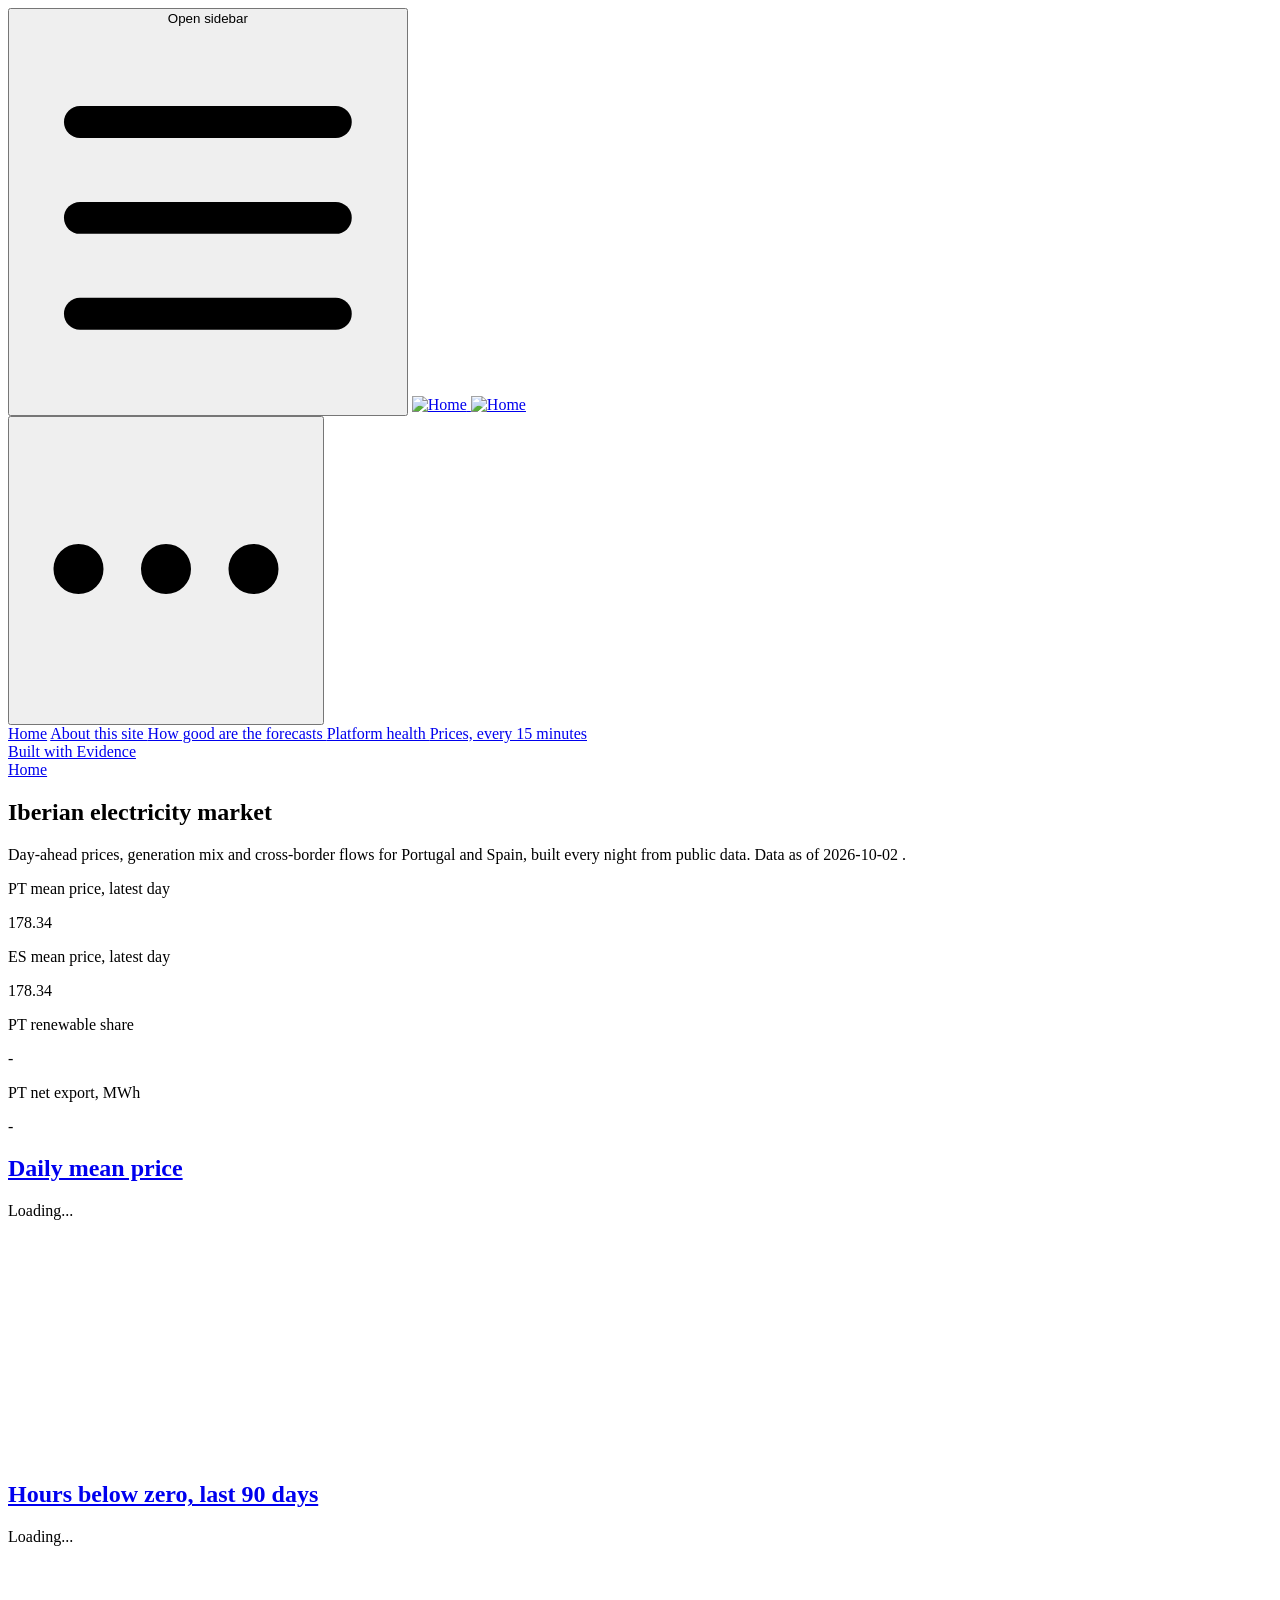
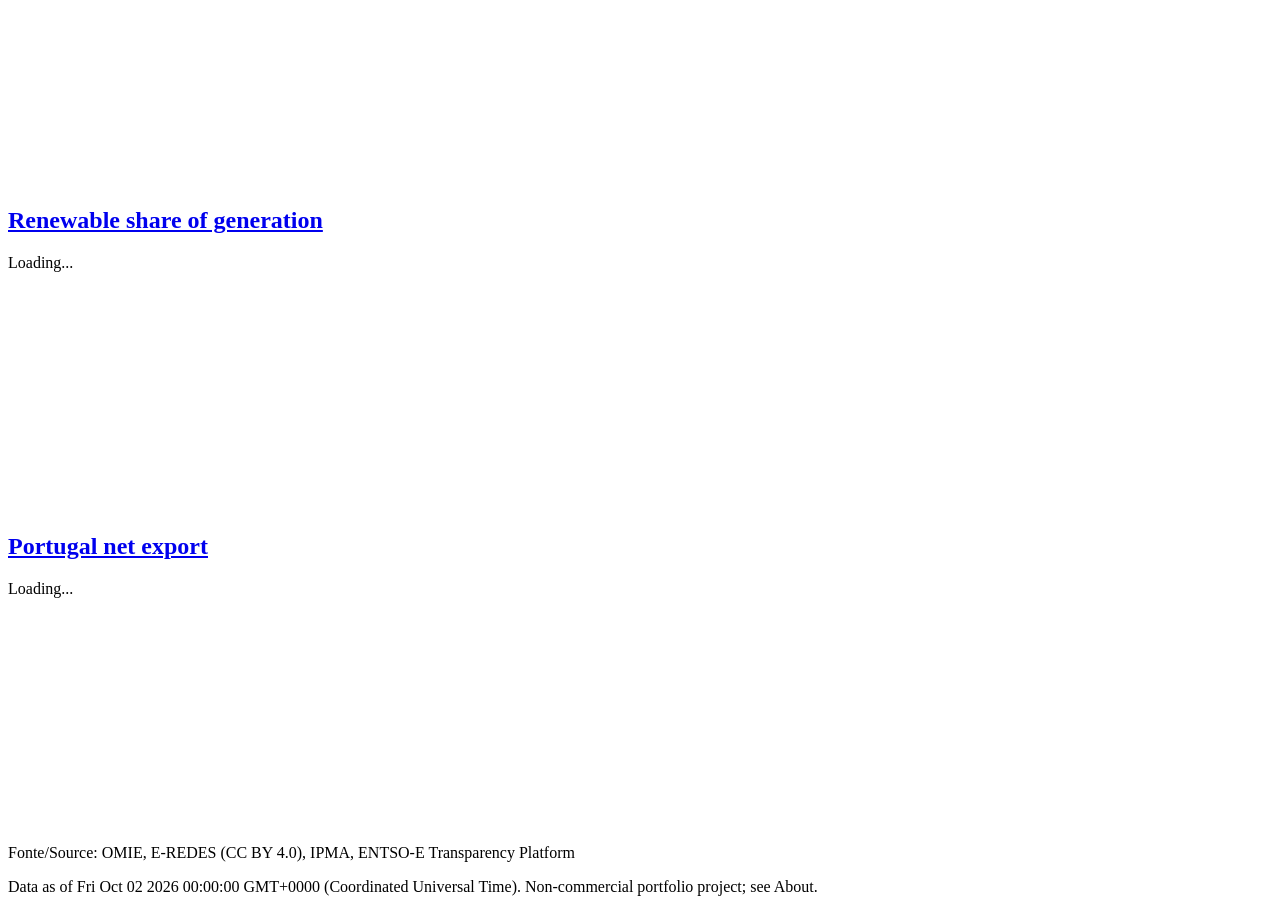
==== index.html @ 21b66684 "site: c0ba5feb40c388d8761ffc9e1e6ce7c42c8275e0 kml0001gh/data_engineer@c0ba5feb40c388d8761ffc9e1e6ce" ====
<!doctype html>
<html lang="en">
	<head>
		<meta charset="utf-8" />
		<link rel="icon" href="/iberian-energy-dashboard/favicon.ico" sizes="32x32" />
		<link rel="icon" href="/iberian-energy-dashboard/icon.svg" type="image/svg+xml" />
		<link rel="apple-touch-icon" href="/iberian-energy-dashboard/apple-touch-icon.png" />
		<link rel="manifest" href="/iberian-energy-dashboard/manifest.webmanifest" />
		<meta name="viewport" content="width=device-width, initial-scale=1" />
		<script>
			try {
				/** @type {'light' | 'dark' | 'system'} */
				const savedTheme = localStorage.getItem('evidence-theme') ?? 'system';
				const prefersDark = window.matchMedia('(prefers-color-scheme: dark)').matches;
				const theme = savedTheme === 'system' ? (prefersDark ? 'dark' : 'light') : savedTheme;
				document.documentElement.setAttribute('data-theme', theme);
			} catch (e) {}
		</script>
		
		<link href="/iberian-energy-dashboard/_app/immutable/assets/0.DOsGdEhh.css" rel="stylesheet">
		<link href="/iberian-energy-dashboard/_app/immutable/assets/VennDiagram.BCpuTJYF.css" rel="stylesheet">
		<link rel="modulepreload" href="/iberian-energy-dashboard/_app/immutable/entry/start.C39QBbhD.js">
		<link rel="modulepreload" href="/iberian-energy-dashboard/_app/immutable/chunks/entry.qdIbgyZO.js">
		<link rel="modulepreload" href="/iberian-energy-dashboard/_app/immutable/chunks/scheduler.Bw-i8Ko9.js">
		<link rel="modulepreload" href="/iberian-energy-dashboard/_app/immutable/entry/app.jy9KOVon.js">
		<link rel="modulepreload" href="/iberian-energy-dashboard/_app/immutable/chunks/preload-helper.DpnTNRAg.js">
		<link rel="modulepreload" href="/iberian-energy-dashboard/_app/immutable/chunks/index.CQHb87tp.js">
		<link rel="modulepreload" href="/iberian-energy-dashboard/_app/immutable/nodes/0.Cdbvv35p.js">
		<link rel="modulepreload" href="/iberian-energy-dashboard/_app/immutable/chunks/index.rV6zwFgL.js">
		<link rel="modulepreload" href="/iberian-energy-dashboard/_app/immutable/chunks/VennDiagram.svelte_svelte_type_style_lang.lb5HnPD2.js">
		<link rel="modulepreload" href="/iberian-energy-dashboard/_app/immutable/chunks/setTrackProxy.DjIbdjlZ.js">
		<link rel="modulepreload" href="/iberian-energy-dashboard/_app/immutable/chunks/stores.CwTaohn6.js">
		<link rel="modulepreload" href="/iberian-energy-dashboard/_app/immutable/chunks/index.DlRCS_tJ.js">
		<link rel="modulepreload" href="/iberian-energy-dashboard/_app/immutable/chunks/AccordionItem.BeXF-Q2m.js">
		<link rel="modulepreload" href="/iberian-energy-dashboard/_app/immutable/nodes/4.CvMhU8AM.js">
		<link rel="modulepreload" href="/iberian-energy-dashboard/_app/immutable/chunks/Attribution.CR17w3EA.js">
		<link rel="modulepreload" href="/iberian-energy-dashboard/_app/immutable/chunks/BarChart.BtTtzyxv.js">
		<link rel="modulepreload" href="/iberian-energy-dashboard/_app/immutable/chunks/getCompletedData.CrZzVxbl.js">
		<link rel="modulepreload" href="/iberian-energy-dashboard/_app/immutable/chunks/LineChart.BxQxO-Ce.js"><title>Iberian electricity market</title><!-- HEAD_svelte-2igo1p_START --> <meta property="og:title" content="Iberian electricity market"> <meta name="twitter:title" content="Iberian electricity market"><meta name="twitter:card" content="summary_large_image"><meta name="twitter:site" content="@evidence_dev"> <!-- HEAD_svelte-2igo1p_END -->
	</head>
	<body>
		<script>
			
		</script>
		<div>
			<!-- SvelteKit Hydrated Content -->
			   <div class="z-[1] fixed right-0 bottom-0 mx-10 my-6 w-80"></div> <div data-sveltekit-preload-data="hover" class="antialiased"> <header class="fixed w-full top-0 z-40 flex h-12 shrink-0 justify-start items-center gap-x-4 border-b border-base-300/50 bg-base-100/90 backdrop-blur print:hidden"><div class=" max-w-7xl mx-auto px-5 sm:px-6 md:px-12 flex flex-1 items-center justify-between" style="max-width:undefinedpx;"><div class="flex gap-x-4 items-center"><button type="button" class="text-base-content hover:bg-base-200 rounded-lg p-1 -ml-1 transition-all duration-500 md:hidden"><span class="sr-only" data-svelte-h="svelte-73kebv">Open sidebar</span> <svg class="w-5 h-5" width="100%" height="100%" viewBox="0 0 24 24" stroke-width="2" stroke="currentColor" fill="none" stroke-linecap="round" stroke-linejoin="round" xmlns="http://www.w3.org/2000/svg"><path stroke="none" d="M0 0h24v24H0z" fill="none"></path><path d="M4 6l16 0"></path><path d="M4 12l16 0"></path><path d="M4 18l16 0"></path></svg></button> <a href="/iberian-energy-dashboard/" class="text-sm font-bold text-base-content hidden md:block"><img src="/iberian-energy-dashboard/_app/immutable/assets/wordmark-black.rfl-FBgf.png" alt="Home" class="h-5 aspect-auto block dark:hidden" href="/iberian-energy-dashboard/"> <img src="/iberian-energy-dashboard/_app/immutable/assets/wordmark-white.C8ZS96Ri.png" alt="Home" class="h-5 aspect-auto hidden dark:block" href="/iberian-energy-dashboard/"></a></div> <div class="flex gap-2 text-sm items-center"> <div class="flex gap-2 items-center">   </div> <div class="relative"> <button type="button" tabindex="0" aria-controls="pfBzAYNO1N" aria-expanded="false" data-state="closed" id="eRHWFh-q4X" data-melt-dropdown-menu-trigger="" data-menu-trigger="" class="inline-flex items-center justify-center font-medium whitespace-nowrap transition-colors focus-visible:outline-none focus-visible:ring-1 focus-visible:ring-base-content-muted disabled:pointer-events-none disabled:opacity-50 hover:text-base-content h-8 rounded-md text-xs px-1 hover:bg-base-200 shadow-base-200" aria-label="Menu" data-button-root=""><svg class="h-6 w-6" width="100%" height="100%" viewBox="0 0 24 24" stroke-width="2" stroke="currentColor" fill="none" stroke-linecap="round" stroke-linejoin="round" xmlns="http://www.w3.org/2000/svg"><path stroke="none" d="M0 0h24v24H0z" fill="none"></path><path d="M5 12m-1 0a1 1 0 1 0 2 0a1 1 0 1 0 -2 0"></path><path d="M12 12m-1 0a1 1 0 1 0 2 0a1 1 0 1 0 -2 0"></path><path d="M19 12m-1 0a1 1 0 1 0 2 0a1 1 0 1 0 -2 0"></path></svg></button> </div></div></div></header> <div class=" max-w-7xl print:w-[650px] print:md:w-[841px] mx-auto print:md:px-0 print:px-0 px-6 sm:px-8 md:px-12 flex justify-start" style="max-width:undefinedpx;"><div class="print:hidden">  <aside class="w-48 flex-none hidden md:flex"><div class="hidden: md:block fixed w-48 top-20 bottom-8 overflow-y-auto flex-1 text-sm pretty-scrollbar"><div class="flex flex-col pb-6"><a class="sticky top-0 bg-base-100 shadow shadow-base-100 font-semibold pb-1 mb-1 group inline-block capitalize hover:underline text-base-heading" href="/iberian-energy-dashboard/">Home</a>  <a class="group inline-block py-1 capitalize transition-all duration-100 text-base-content-muted hover:text-base-content" href="/iberian-energy-dashboard/about">About this site  </a> <a class="group inline-block py-1 capitalize transition-all duration-100 text-base-content-muted hover:text-base-content" href="/iberian-energy-dashboard/forecasts">How good are the forecasts  </a> <a class="group inline-block py-1 capitalize transition-all duration-100 text-base-content-muted hover:text-base-content" href="/iberian-energy-dashboard/platform-health">Platform health  </a> <a class="group inline-block py-1 capitalize transition-all duration-100 text-base-content-muted hover:text-base-content" href="/iberian-energy-dashboard/prices">Prices, every 15 minutes  </a></div> </div> <div class="fixed bottom-0 text-xs py-2" data-svelte-h="svelte-fworv4"><a href="https://www.evidence.dev" class="bg-gradient-to-r inline-block antialiased font-medium">Built with Evidence</a></div></aside></div> <main class="md:pl-8 md:pr-8  mt-16 sm:mt-20 flex-grow overflow-x-hidden print:px-0 print:mt-8"><div class="print:hidden"><div class="flex items-start mt-0 whitespace-nowrap overflow-auto"><div class="inline-flex items-center text-sm capitalize gap-1 text-base-content-muted mb-2 sm:mb-4"><a href="/iberian-energy-dashboard/" class="hover:underline">Home </a></div></div></div> <article id="evidence-main-article" class="select-text markdown pb-10">  <h1 class="title">Iberian electricity market</h1>    <div class="over-container svelte-1p12lev"> </div> <div class="over-container svelte-1p12lev"> </div> <div class="over-container svelte-1p12lev"> </div> <div class="over-container svelte-1p12lev"> </div> <div class="over-container svelte-1p12lev"> </div> <div class="over-container svelte-1p12lev"> </div> <p class="markdown">Day-ahead prices, generation mix and cross-border flows for Portugal and Spain, built every
night from public data. Data as of  <span style="color: ">2026-10-02 </span>.</p>     <div class="inline-block font-sans pt-2 pb-3 pl-0 mr-3 items-center align-top" style="
        min-width: 18%;
        max-width: none;
		"><p class="text-sm align-top leading-none">PT mean price, latest day </p> <div class="relative text-xl font-medium mt-1.5">   <span style="color: ">178.34 </span> </div> </div>     <div class="inline-block font-sans pt-2 pb-3 pl-0 mr-3 items-center align-top" style="
        min-width: 18%;
        max-width: none;
		"><p class="text-sm align-top leading-none">ES mean price, latest day </p> <div class="relative text-xl font-medium mt-1.5">   <span style="color: ">178.34 </span> </div> </div>     <div class="inline-block font-sans pt-2 pb-3 pl-0 mr-3 items-center align-top" style="
        min-width: 18%;
        max-width: none;
		"><p class="text-sm align-top leading-none">PT renewable share </p> <div class="relative text-xl font-medium mt-1.5">   <span style="color: ">- </span> </div> </div>     <div class="inline-block font-sans pt-2 pb-3 pl-0 mr-3 items-center align-top" style="
        min-width: 18%;
        max-width: none;
		"><p class="text-sm align-top leading-none">PT net export, MWh </p> <div class="relative text-xl font-medium mt-1.5">   <span style="color: ">- </span> </div> </div> <h2 class="markdown" id="daily-mean-price" data-svelte-h="svelte-4os8wd"><a href="#daily-mean-price">Daily mean price</a></h2>     <div role="none" class="chart-container mt-2 mb-3 svelte-19r8f8"><div role="status" class="animate-pulse"><span class="sr-only" data-svelte-h="svelte-1wtojot">Loading...</span> <div class="bg-base-100 rounded-md max-w-[100%]" style="height:215px; margin-top: 15px; margin-bottom: 31px;"></div></div>  <div class="chart-footer svelte-19r8f8"> </div> </div>  <h2 class="markdown" id="hours-below-zero-last-90-days" data-svelte-h="svelte-1f1963i"><a href="#hours-below-zero-last-90-days">Hours below zero, last 90 days</a></h2>     <div role="none" class="chart-container mt-2 mb-3 svelte-19r8f8"><div role="status" class="animate-pulse"><span class="sr-only" data-svelte-h="svelte-1wtojot">Loading...</span> <div class="bg-base-100 rounded-md max-w-[100%]" style="height:215px; margin-top: 15px; margin-bottom: 31px;"></div></div>  <div class="chart-footer svelte-19r8f8"> </div> </div>  <h2 class="markdown" id="renewable-share-of-generation" data-svelte-h="svelte-bgiymv"><a href="#renewable-share-of-generation">Renewable share of generation</a></h2>     <div role="none" class="chart-container mt-2 mb-3 svelte-19r8f8"><div role="status" class="animate-pulse"><span class="sr-only" data-svelte-h="svelte-1wtojot">Loading...</span> <div class="bg-base-100 rounded-md max-w-[100%]" style="height:215px; margin-top: 15px; margin-bottom: 31px;"></div></div>  <div class="chart-footer svelte-19r8f8"> </div> </div>  <h2 class="markdown" id="portugal-net-export" data-svelte-h="svelte-stpcn"><a href="#portugal-net-export">Portugal net export</a></h2>     <div role="none" class="chart-container mt-2 mb-3 svelte-19r8f8"><div role="status" class="animate-pulse"><span class="sr-only" data-svelte-h="svelte-1wtojot">Loading...</span> <div class="bg-base-100 rounded-md max-w-[100%]" style="height:200px; margin-top: 15px; margin-bottom: 31px;"></div></div>  <div class="chart-footer svelte-19r8f8"> </div> </div>  <footer class="mt-10 border-t pt-3 text-xs text-gray-500"><p data-svelte-h="svelte-yt4e1e">Fonte/Source: OMIE, E-REDES (CC BY 4.0), IPMA, ENTSO-E Transparency Platform</p> <p>Data as of Fri Oct 02 2026 00:00:00 GMT+0000 (Coordinated Universal Time). Non-commercial portfolio project; see About.</p></footer></article></main> <div class="print:hidden"><aside class="hidden lg:block w-48"><div class="fixed w-48 top-20 bottom-20 pl-4 px-3 overflow-auto pretty-scrollbar"></div></aside></div></div></div>  
			<script type="application/json" data-sveltekit-fetched data-url="/iberian-energy-dashboard/api/customFormattingSettings.json/GET.json">{"status":200,"statusText":"","headers":{},"body":"{\"customFormattingSettings\":{\"version\":\"1.0\",\"customFormats\":[]}}"}</script>
			<script type="application/json" data-sveltekit-fetched data-url="/iberian-energy-dashboard/api///evidencemeta.json">{"status":200,"statusText":"","headers":{},"body":"{\"queries\":[{\"id\":\"asof\",\"compiledQueryString\":\"select max(data_through) as data_through from public.public_extract_info where \\\"table\\\" \u003C> 'dim_date'\",\"inputQueryString\":\"select max(data_through) as data_through from public.public_extract_info where \\\"table\\\" \u003C> 'dim_date'\",\"compiled\":false,\"inline\":true},{\"id\":\"latest\",\"compiledQueryString\":\"select bidding_zone_code, date_utc, price_mean_eur_mwh, renewable_share_pct, net_export_pt_mwh,\\n       negative_price_hours, is_market_split, completeness_pct\\nfrom public.mart_daily_market_summary\\nwhere date_utc = (select max(date_utc) from public.mart_daily_market_summary)\\norder by bidding_zone_code\",\"inputQueryString\":\"select bidding_zone_code, date_utc, price_mean_eur_mwh, renewable_share_pct, net_export_pt_mwh,\\n       negative_price_hours, is_market_split, completeness_pct\\nfrom public.mart_daily_market_summary\\nwhere date_utc = (select max(date_utc) from public.mart_daily_market_summary)\\norder by bidding_zone_code\",\"compiled\":false,\"inline\":true},{\"id\":\"daily_price\",\"compiledQueryString\":\"select date_utc, bidding_zone_code, price_mean_eur_mwh\\nfrom public.mart_daily_market_summary\\norder by date_utc\",\"inputQueryString\":\"select date_utc, bidding_zone_code, price_mean_eur_mwh\\nfrom public.mart_daily_market_summary\\norder by date_utc\",\"compiled\":false,\"inline\":true},{\"id\":\"negative_hours\",\"compiledQueryString\":\"select date_utc, bidding_zone_code, negative_price_hours\\nfrom public.mart_daily_market_summary\\nwhere date_utc >= (select max(date_utc) from public.mart_daily_market_summary) - interval 90 day\\norder by date_utc\",\"inputQueryString\":\"select date_utc, bidding_zone_code, negative_price_hours\\nfrom public.mart_daily_market_summary\\nwhere date_utc >= (select max(date_utc) from public.mart_daily_market_summary) - interval 90 day\\norder by date_utc\",\"compiled\":false,\"inline\":true},{\"id\":\"renewables\",\"compiledQueryString\":\"select date_utc, bidding_zone_code, renewable_share_pct\\nfrom public.mart_daily_market_summary\\norder by date_utc\",\"inputQueryString\":\"select date_utc, bidding_zone_code, renewable_share_pct\\nfrom public.mart_daily_market_summary\\norder by date_utc\",\"compiled\":false,\"inline\":true},{\"id\":\"exports\",\"compiledQueryString\":\"select date_utc, net_export_pt_mwh\\nfrom public.mart_daily_market_summary\\nwhere bidding_zone_code = 'PT'\\norder by date_utc\",\"inputQueryString\":\"select date_utc, net_export_pt_mwh\\nfrom public.mart_daily_market_summary\\nwhere bidding_zone_code = 'PT'\\norder by date_utc\",\"compiled\":false,\"inline\":true}]}"}</script>
			<script type="application/json" data-sveltekit-fetched data-url="/iberian-energy-dashboard/api/pagesManifest.json">{"status":200,"statusText":"","headers":{},"body":"{\"label\":\"Home\",\"href\":\"/\",\"children\":{\"about\":{\"label\":\"about\",\"href\":\"/about\",\"children\":{},\"frontMatter\":{\"title\":\"About this site\"},\"isTemplated\":false,\"isPage\":true},\"forecasts\":{\"label\":\"forecasts\",\"href\":\"/forecasts\",\"children\":{},\"frontMatter\":{\"title\":\"How good are the forecasts\"},\"isTemplated\":false,\"isPage\":true},\"platform-health\":{\"label\":\"platform health\",\"href\":\"/platform-health\",\"children\":{},\"frontMatter\":{\"title\":\"Platform health\"},\"isTemplated\":false,\"isPage\":true},\"prices\":{\"label\":\"prices\",\"href\":\"/prices\",\"children\":{},\"frontMatter\":{\"title\":\"Prices, every 15 minutes\"},\"isTemplated\":false,\"isPage\":true}},\"frontMatter\":{\"title\":\"Iberian electricity market\"},\"isTemplated\":false,\"isPage\":true}"}</script>
			<script>
				{
					__sveltekit_9tnehq = {
						base: "/iberian-energy-dashboard",
						assets: "/iberian-energy-dashboard"
					};

					const element = document.currentScript.parentElement;

					const data = [null,null];

					Promise.all([
						import("/iberian-energy-dashboard/_app/immutable/entry/start.C39QBbhD.js"),
						import("/iberian-energy-dashboard/_app/immutable/entry/app.jy9KOVon.js")
					]).then(([kit, app]) => {
						kit.start(app, element, {
							node_ids: [0, 4],
							data,
							form: null,
							error: null
						});
					});
				}
			</script>
		

			<!-- SplashScreen -->
			<div
				aria-disabled
				id="__evidence_project_splash"
				data-test-id="__evidence_project_splash"
				style="visibility: hidden"
			>
				<svg width="100" height="100" viewBox="-8 -8 588 588" xmlns="http://www.w3.org/2000/svg">
					<path
						d="M7.19462e-05 74.3583C109.309 74.3583 195.795 86.2578 286.834 37.825C377.872 -10.6077 466.416 1.29174 573.667 1.29175L573.667 126.549C466.416 126.549 377.373 114.91 286.834 163.082C196.294 211.254 109.309 199.615 6.11417e-05 199.615L7.19462e-05 74.3583Z"
						class="draw-path"
					/>
					<path
						d="M573.669 499.31C464.36 499.31 377.874 487.411 286.835 535.843C195.797 584.276 107.252 572.377 0.0014801 572.377V447.12C107.252 447.12 196.295 458.758 286.835 410.586C377.375 362.415 464.36 374.053 573.669 374.053V499.31Z"
						class="draw-path"
					/>
					<path
						d="M452.896 186.499C395.028 187.686 341.581 194.947 286.835 224.074C211.396 264.212 136.995 262.826 52.2355 261.247C35.2696 260.931 17.8887 260.608 0.0014801 260.608V385.865C18.1032 385.865 35.6721 386.204 52.81 386.534C137.212 388.162 211.162 389.589 286.835 349.331C341.838 320.07 395.18 312.831 452.896 311.685V186.499Z"
						class="draw-path"
					/>
				</svg>
			</div>
		</div>
	</body>
</html>

<style>
	#__evidence_project_splash {
		position: fixed;
		top: 0;
		left: 0;
		width: 100vw;
		height: 100vh;
		background-color: #ffffff;
		display: flex;
		justify-content: center;
		align-items: center;
		z-index: 9999;
	}

	[data-theme='dark'] #__evidence_project_splash {
		background-color: #000000;
	}

	.draw-path {
		fill: #000000;
		animation: blinking-logo 2s;
		animation-fill-mode: both;
		animation-iteration-count: infinite;
		animation-timing-function: ease-in-out;
	}

	[data-theme='dark'] .draw-path {
		fill: #ffffff;
	}

	@keyframes blinking-logo {
		0% {
			fill-opacity: 1;
		}
		50% {
			fill-opacity: 0.2;
		}
		100% {
			fill-opacity: 1;
		}
	}
</style>
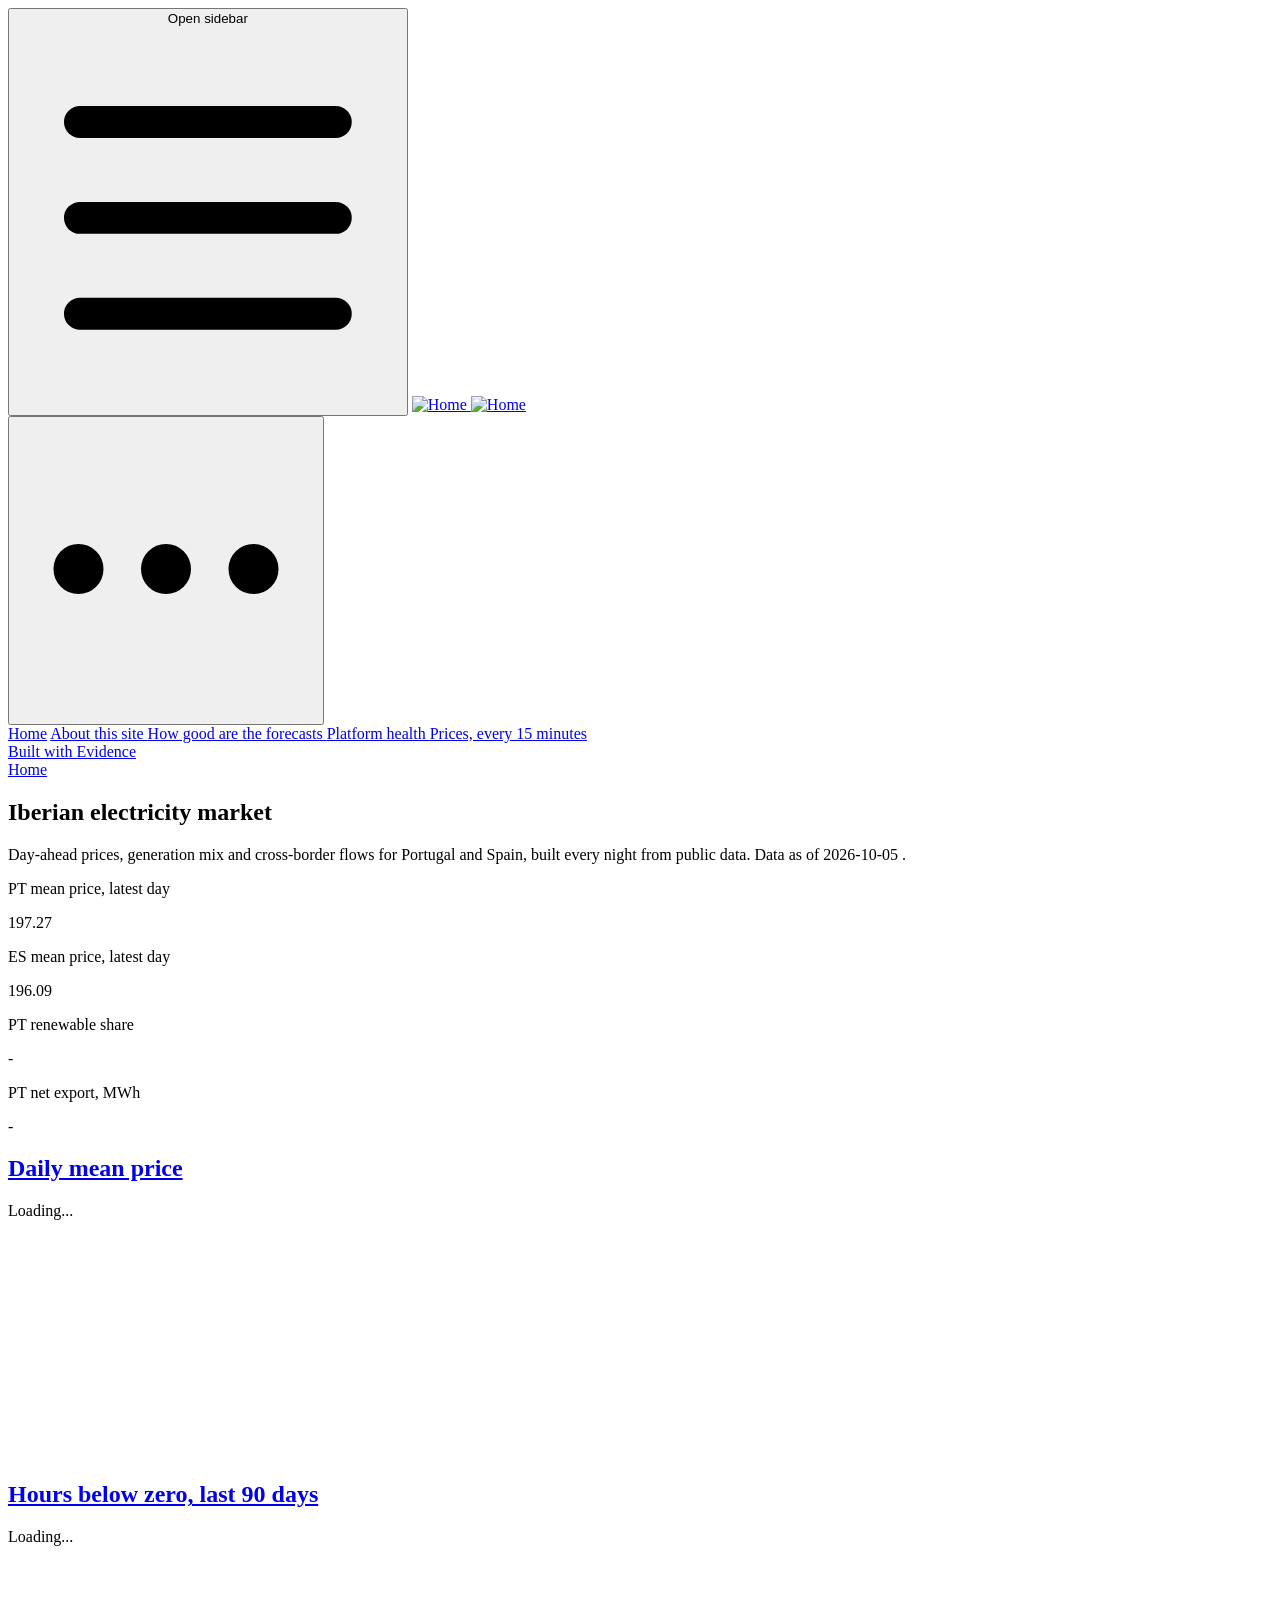
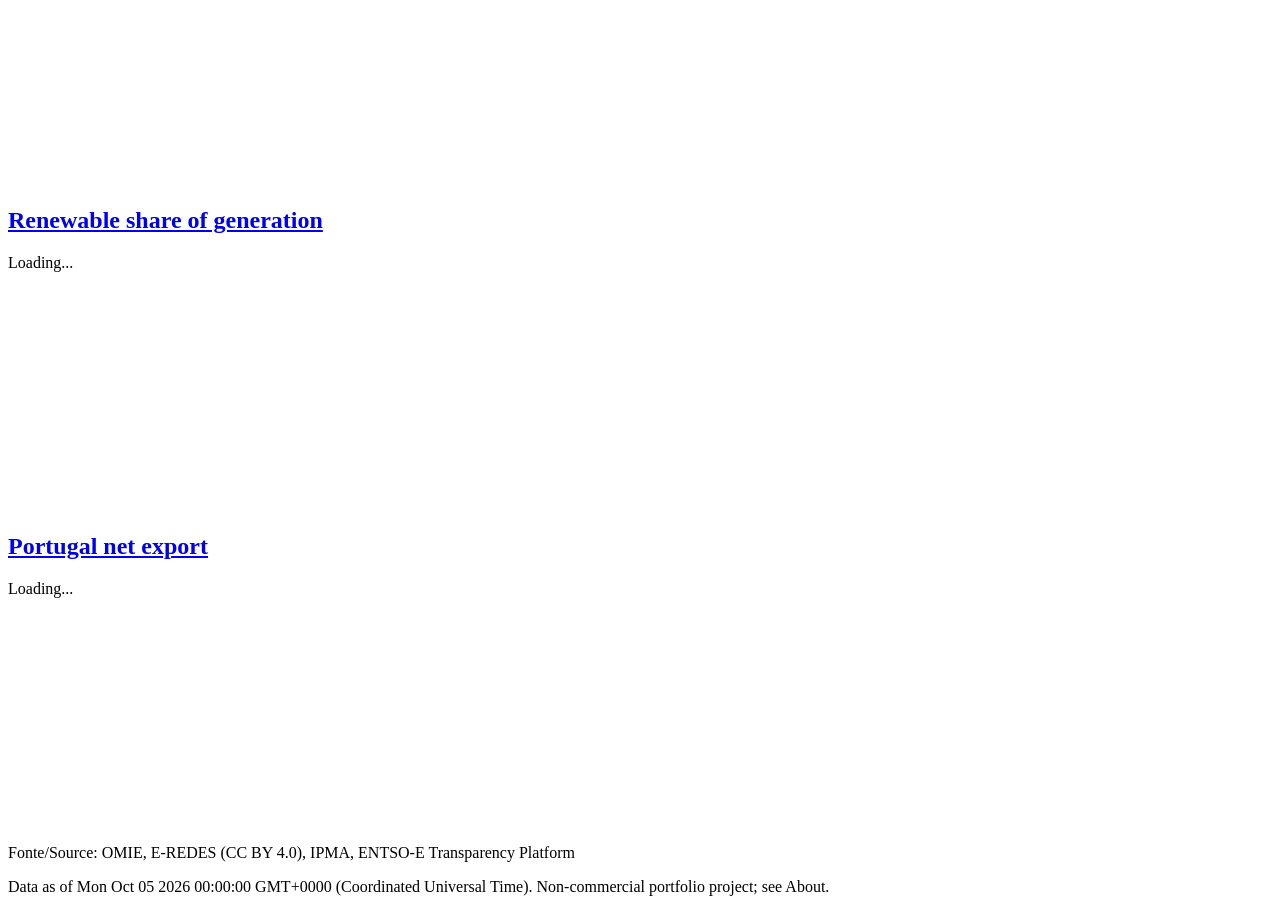
==== commit 83c5dcb6: "site: 726a3c2601cadf0bd37bbbbe7811b640de39b4c2 kml0001gh/data_engineer@726a3c2601cadf0bd37bbbbe7811b" ====
--- a/index.html
+++ b/index.html
@@ -19,24 +19,24 @@
 		
 		<link href="/iberian-energy-dashboard/_app/immutable/assets/0.DOsGdEhh.css" rel="stylesheet">
 		<link href="/iberian-energy-dashboard/_app/immutable/assets/VennDiagram.BCpuTJYF.css" rel="stylesheet">
-		<link rel="modulepreload" href="/iberian-energy-dashboard/_app/immutable/entry/start.C39QBbhD.js">
-		<link rel="modulepreload" href="/iberian-energy-dashboard/_app/immutable/chunks/entry.qdIbgyZO.js">
+		<link rel="modulepreload" href="/iberian-energy-dashboard/_app/immutable/entry/start.CX9pojNQ.js">
+		<link rel="modulepreload" href="/iberian-energy-dashboard/_app/immutable/chunks/entry.CK7gf1JH.js">
 		<link rel="modulepreload" href="/iberian-energy-dashboard/_app/immutable/chunks/scheduler.Bw-i8Ko9.js">
-		<link rel="modulepreload" href="/iberian-energy-dashboard/_app/immutable/entry/app.jy9KOVon.js">
+		<link rel="modulepreload" href="/iberian-energy-dashboard/_app/immutable/entry/app.DSIvAUGZ.js">
 		<link rel="modulepreload" href="/iberian-energy-dashboard/_app/immutable/chunks/preload-helper.DpnTNRAg.js">
 		<link rel="modulepreload" href="/iberian-energy-dashboard/_app/immutable/chunks/index.CQHb87tp.js">
-		<link rel="modulepreload" href="/iberian-energy-dashboard/_app/immutable/nodes/0.Cdbvv35p.js">
+		<link rel="modulepreload" href="/iberian-energy-dashboard/_app/immutable/nodes/0.D3C9mSKk.js">
 		<link rel="modulepreload" href="/iberian-energy-dashboard/_app/immutable/chunks/index.rV6zwFgL.js">
-		<link rel="modulepreload" href="/iberian-energy-dashboard/_app/immutable/chunks/VennDiagram.svelte_svelte_type_style_lang.lb5HnPD2.js">
+		<link rel="modulepreload" href="/iberian-energy-dashboard/_app/immutable/chunks/VennDiagram.svelte_svelte_type_style_lang.BJWbJmrN.js">
 		<link rel="modulepreload" href="/iberian-energy-dashboard/_app/immutable/chunks/setTrackProxy.DjIbdjlZ.js">
-		<link rel="modulepreload" href="/iberian-energy-dashboard/_app/immutable/chunks/stores.CwTaohn6.js">
-		<link rel="modulepreload" href="/iberian-energy-dashboard/_app/immutable/chunks/index.DlRCS_tJ.js">
-		<link rel="modulepreload" href="/iberian-energy-dashboard/_app/immutable/chunks/AccordionItem.BeXF-Q2m.js">
-		<link rel="modulepreload" href="/iberian-energy-dashboard/_app/immutable/nodes/4.CvMhU8AM.js">
-		<link rel="modulepreload" href="/iberian-energy-dashboard/_app/immutable/chunks/Attribution.CR17w3EA.js">
-		<link rel="modulepreload" href="/iberian-energy-dashboard/_app/immutable/chunks/BarChart.BtTtzyxv.js">
-		<link rel="modulepreload" href="/iberian-energy-dashboard/_app/immutable/chunks/getCompletedData.CrZzVxbl.js">
-		<link rel="modulepreload" href="/iberian-energy-dashboard/_app/immutable/chunks/LineChart.BxQxO-Ce.js"><title>Iberian electricity market</title><!-- HEAD_svelte-2igo1p_START --> <meta property="og:title" content="Iberian electricity market"> <meta name="twitter:title" content="Iberian electricity market"><meta name="twitter:card" content="summary_large_image"><meta name="twitter:site" content="@evidence_dev"> <!-- HEAD_svelte-2igo1p_END -->
+		<link rel="modulepreload" href="/iberian-energy-dashboard/_app/immutable/chunks/stores.BeN9PGjn.js">
+		<link rel="modulepreload" href="/iberian-energy-dashboard/_app/immutable/chunks/index.ChaSmlmx.js">
+		<link rel="modulepreload" href="/iberian-energy-dashboard/_app/immutable/chunks/AccordionItem.DAM2Njme.js">
+		<link rel="modulepreload" href="/iberian-energy-dashboard/_app/immutable/nodes/4.BG_Tm_8n.js">
+		<link rel="modulepreload" href="/iberian-energy-dashboard/_app/immutable/chunks/Attribution.GRQ34-X1.js">
+		<link rel="modulepreload" href="/iberian-energy-dashboard/_app/immutable/chunks/BarChart.DvjHXztd.js">
+		<link rel="modulepreload" href="/iberian-energy-dashboard/_app/immutable/chunks/getCompletedData.BkAzF-pJ.js">
+		<link rel="modulepreload" href="/iberian-energy-dashboard/_app/immutable/chunks/LineChart.Ds4GcclE.js"><title>Iberian electricity market</title><!-- HEAD_svelte-2igo1p_START --> <meta property="og:title" content="Iberian electricity market"> <meta name="twitter:title" content="Iberian electricity market"><meta name="twitter:card" content="summary_large_image"><meta name="twitter:site" content="@evidence_dev"> <!-- HEAD_svelte-2igo1p_END -->
 	</head>
 	<body>
 		<script>
@@ -44,26 +44,26 @@
 		</script>
 		<div>
 			<!-- SvelteKit Hydrated Content -->
-			   <div class="z-[1] fixed right-0 bottom-0 mx-10 my-6 w-80"></div> <div data-sveltekit-preload-data="hover" class="antialiased"> <header class="fixed w-full top-0 z-40 flex h-12 shrink-0 justify-start items-center gap-x-4 border-b border-base-300/50 bg-base-100/90 backdrop-blur print:hidden"><div class=" max-w-7xl mx-auto px-5 sm:px-6 md:px-12 flex flex-1 items-center justify-between" style="max-width:undefinedpx;"><div class="flex gap-x-4 items-center"><button type="button" class="text-base-content hover:bg-base-200 rounded-lg p-1 -ml-1 transition-all duration-500 md:hidden"><span class="sr-only" data-svelte-h="svelte-73kebv">Open sidebar</span> <svg class="w-5 h-5" width="100%" height="100%" viewBox="0 0 24 24" stroke-width="2" stroke="currentColor" fill="none" stroke-linecap="round" stroke-linejoin="round" xmlns="http://www.w3.org/2000/svg"><path stroke="none" d="M0 0h24v24H0z" fill="none"></path><path d="M4 6l16 0"></path><path d="M4 12l16 0"></path><path d="M4 18l16 0"></path></svg></button> <a href="/iberian-energy-dashboard/" class="text-sm font-bold text-base-content hidden md:block"><img src="/iberian-energy-dashboard/_app/immutable/assets/wordmark-black.rfl-FBgf.png" alt="Home" class="h-5 aspect-auto block dark:hidden" href="/iberian-energy-dashboard/"> <img src="/iberian-energy-dashboard/_app/immutable/assets/wordmark-white.C8ZS96Ri.png" alt="Home" class="h-5 aspect-auto hidden dark:block" href="/iberian-energy-dashboard/"></a></div> <div class="flex gap-2 text-sm items-center"> <div class="flex gap-2 items-center">   </div> <div class="relative"> <button type="button" tabindex="0" aria-controls="pfBzAYNO1N" aria-expanded="false" data-state="closed" id="eRHWFh-q4X" data-melt-dropdown-menu-trigger="" data-menu-trigger="" class="inline-flex items-center justify-center font-medium whitespace-nowrap transition-colors focus-visible:outline-none focus-visible:ring-1 focus-visible:ring-base-content-muted disabled:pointer-events-none disabled:opacity-50 hover:text-base-content h-8 rounded-md text-xs px-1 hover:bg-base-200 shadow-base-200" aria-label="Menu" data-button-root=""><svg class="h-6 w-6" width="100%" height="100%" viewBox="0 0 24 24" stroke-width="2" stroke="currentColor" fill="none" stroke-linecap="round" stroke-linejoin="round" xmlns="http://www.w3.org/2000/svg"><path stroke="none" d="M0 0h24v24H0z" fill="none"></path><path d="M5 12m-1 0a1 1 0 1 0 2 0a1 1 0 1 0 -2 0"></path><path d="M12 12m-1 0a1 1 0 1 0 2 0a1 1 0 1 0 -2 0"></path><path d="M19 12m-1 0a1 1 0 1 0 2 0a1 1 0 1 0 -2 0"></path></svg></button> </div></div></div></header> <div class=" max-w-7xl print:w-[650px] print:md:w-[841px] mx-auto print:md:px-0 print:px-0 px-6 sm:px-8 md:px-12 flex justify-start" style="max-width:undefinedpx;"><div class="print:hidden">  <aside class="w-48 flex-none hidden md:flex"><div class="hidden: md:block fixed w-48 top-20 bottom-8 overflow-y-auto flex-1 text-sm pretty-scrollbar"><div class="flex flex-col pb-6"><a class="sticky top-0 bg-base-100 shadow shadow-base-100 font-semibold pb-1 mb-1 group inline-block capitalize hover:underline text-base-heading" href="/iberian-energy-dashboard/">Home</a>  <a class="group inline-block py-1 capitalize transition-all duration-100 text-base-content-muted hover:text-base-content" href="/iberian-energy-dashboard/about">About this site  </a> <a class="group inline-block py-1 capitalize transition-all duration-100 text-base-content-muted hover:text-base-content" href="/iberian-energy-dashboard/forecasts">How good are the forecasts  </a> <a class="group inline-block py-1 capitalize transition-all duration-100 text-base-content-muted hover:text-base-content" href="/iberian-energy-dashboard/platform-health">Platform health  </a> <a class="group inline-block py-1 capitalize transition-all duration-100 text-base-content-muted hover:text-base-content" href="/iberian-energy-dashboard/prices">Prices, every 15 minutes  </a></div> </div> <div class="fixed bottom-0 text-xs py-2" data-svelte-h="svelte-fworv4"><a href="https://www.evidence.dev" class="bg-gradient-to-r inline-block antialiased font-medium">Built with Evidence</a></div></aside></div> <main class="md:pl-8 md:pr-8  mt-16 sm:mt-20 flex-grow overflow-x-hidden print:px-0 print:mt-8"><div class="print:hidden"><div class="flex items-start mt-0 whitespace-nowrap overflow-auto"><div class="inline-flex items-center text-sm capitalize gap-1 text-base-content-muted mb-2 sm:mb-4"><a href="/iberian-energy-dashboard/" class="hover:underline">Home </a></div></div></div> <article id="evidence-main-article" class="select-text markdown pb-10">  <h1 class="title">Iberian electricity market</h1>    <div class="over-container svelte-1p12lev"> </div> <div class="over-container svelte-1p12lev"> </div> <div class="over-container svelte-1p12lev"> </div> <div class="over-container svelte-1p12lev"> </div> <div class="over-container svelte-1p12lev"> </div> <div class="over-container svelte-1p12lev"> </div> <p class="markdown">Day-ahead prices, generation mix and cross-border flows for Portugal and Spain, built every
-night from public data. Data as of  <span style="color: ">2026-10-02 </span>.</p>     <div class="inline-block font-sans pt-2 pb-3 pl-0 mr-3 items-center align-top" style="
+			   <div class="z-[1] fixed right-0 bottom-0 mx-10 my-6 w-80"></div> <div data-sveltekit-preload-data="hover" class="antialiased"> <header class="fixed w-full top-0 z-40 flex h-12 shrink-0 justify-start items-center gap-x-4 border-b border-base-300/50 bg-base-100/90 backdrop-blur print:hidden"><div class=" max-w-7xl mx-auto px-5 sm:px-6 md:px-12 flex flex-1 items-center justify-between" style="max-width:undefinedpx;"><div class="flex gap-x-4 items-center"><button type="button" class="text-base-content hover:bg-base-200 rounded-lg p-1 -ml-1 transition-all duration-500 md:hidden"><span class="sr-only" data-svelte-h="svelte-73kebv">Open sidebar</span> <svg class="w-5 h-5" width="100%" height="100%" viewBox="0 0 24 24" stroke-width="2" stroke="currentColor" fill="none" stroke-linecap="round" stroke-linejoin="round" xmlns="http://www.w3.org/2000/svg"><path stroke="none" d="M0 0h24v24H0z" fill="none"></path><path d="M4 6l16 0"></path><path d="M4 12l16 0"></path><path d="M4 18l16 0"></path></svg></button> <a href="/iberian-energy-dashboard/" class="text-sm font-bold text-base-content hidden md:block"><img src="/iberian-energy-dashboard/_app/immutable/assets/wordmark-black.rfl-FBgf.png" alt="Home" class="h-5 aspect-auto block dark:hidden" href="/iberian-energy-dashboard/"> <img src="/iberian-energy-dashboard/_app/immutable/assets/wordmark-white.C8ZS96Ri.png" alt="Home" class="h-5 aspect-auto hidden dark:block" href="/iberian-energy-dashboard/"></a></div> <div class="flex gap-2 text-sm items-center"> <div class="flex gap-2 items-center">   </div> <div class="relative"> <button type="button" tabindex="0" aria-controls="qqLPwKIhmW" aria-expanded="false" data-state="closed" id="O8cAn3s3Uz" data-melt-dropdown-menu-trigger="" data-menu-trigger="" class="inline-flex items-center justify-center font-medium whitespace-nowrap transition-colors focus-visible:outline-none focus-visible:ring-1 focus-visible:ring-base-content-muted disabled:pointer-events-none disabled:opacity-50 hover:text-base-content h-8 rounded-md text-xs px-1 hover:bg-base-200 shadow-base-200" aria-label="Menu" data-button-root=""><svg class="h-6 w-6" width="100%" height="100%" viewBox="0 0 24 24" stroke-width="2" stroke="currentColor" fill="none" stroke-linecap="round" stroke-linejoin="round" xmlns="http://www.w3.org/2000/svg"><path stroke="none" d="M0 0h24v24H0z" fill="none"></path><path d="M5 12m-1 0a1 1 0 1 0 2 0a1 1 0 1 0 -2 0"></path><path d="M12 12m-1 0a1 1 0 1 0 2 0a1 1 0 1 0 -2 0"></path><path d="M19 12m-1 0a1 1 0 1 0 2 0a1 1 0 1 0 -2 0"></path></svg></button> </div></div></div></header> <div class=" max-w-7xl print:w-[650px] print:md:w-[841px] mx-auto print:md:px-0 print:px-0 px-6 sm:px-8 md:px-12 flex justify-start" style="max-width:undefinedpx;"><div class="print:hidden">  <aside class="w-48 flex-none hidden md:flex"><div class="hidden: md:block fixed w-48 top-20 bottom-8 overflow-y-auto flex-1 text-sm pretty-scrollbar"><div class="flex flex-col pb-6"><a class="sticky top-0 bg-base-100 shadow shadow-base-100 font-semibold pb-1 mb-1 group inline-block capitalize hover:underline text-base-heading" href="/iberian-energy-dashboard/">Home</a>  <a class="group inline-block py-1 capitalize transition-all duration-100 text-base-content-muted hover:text-base-content" href="/iberian-energy-dashboard/about">About this site  </a> <a class="group inline-block py-1 capitalize transition-all duration-100 text-base-content-muted hover:text-base-content" href="/iberian-energy-dashboard/forecasts">How good are the forecasts  </a> <a class="group inline-block py-1 capitalize transition-all duration-100 text-base-content-muted hover:text-base-content" href="/iberian-energy-dashboard/platform-health">Platform health  </a> <a class="group inline-block py-1 capitalize transition-all duration-100 text-base-content-muted hover:text-base-content" href="/iberian-energy-dashboard/prices">Prices, every 15 minutes  </a></div> </div> <div class="fixed bottom-0 text-xs py-2" data-svelte-h="svelte-fworv4"><a href="https://www.evidence.dev" class="bg-gradient-to-r inline-block antialiased font-medium">Built with Evidence</a></div></aside></div> <main class="md:pl-8 md:pr-8  mt-16 sm:mt-20 flex-grow overflow-x-hidden print:px-0 print:mt-8"><div class="print:hidden"><div class="flex items-start mt-0 whitespace-nowrap overflow-auto"><div class="inline-flex items-center text-sm capitalize gap-1 text-base-content-muted mb-2 sm:mb-4"><a href="/iberian-energy-dashboard/" class="hover:underline">Home </a></div></div></div> <article id="evidence-main-article" class="select-text markdown pb-10">  <h1 class="title">Iberian electricity market</h1>    <div class="over-container svelte-1p12lev"> </div> <div class="over-container svelte-1p12lev"> </div> <div class="over-container svelte-1p12lev"> </div> <div class="over-container svelte-1p12lev"> </div> <div class="over-container svelte-1p12lev"> </div> <div class="over-container svelte-1p12lev"> </div> <p class="markdown">Day-ahead prices, generation mix and cross-border flows for Portugal and Spain, built every
+night from public data. Data as of  <span style="color: ">2026-10-05 </span>.</p>     <div class="inline-block font-sans pt-2 pb-3 pl-0 mr-3 items-center align-top" style="
         min-width: 18%;
         max-width: none;
-		"><p class="text-sm align-top leading-none">PT mean price, latest day </p> <div class="relative text-xl font-medium mt-1.5">   <span style="color: ">178.34 </span> </div> </div>     <div class="inline-block font-sans pt-2 pb-3 pl-0 mr-3 items-center align-top" style="
+		"><p class="text-sm align-top leading-none">PT mean price, latest day </p> <div class="relative text-xl font-medium mt-1.5">   <span style="color: ">197.27 </span> </div> </div>     <div class="inline-block font-sans pt-2 pb-3 pl-0 mr-3 items-center align-top" style="
         min-width: 18%;
         max-width: none;
-		"><p class="text-sm align-top leading-none">ES mean price, latest day </p> <div class="relative text-xl font-medium mt-1.5">   <span style="color: ">178.34 </span> </div> </div>     <div class="inline-block font-sans pt-2 pb-3 pl-0 mr-3 items-center align-top" style="
+		"><p class="text-sm align-top leading-none">ES mean price, latest day </p> <div class="relative text-xl font-medium mt-1.5">   <span style="color: ">196.09 </span> </div> </div>     <div class="inline-block font-sans pt-2 pb-3 pl-0 mr-3 items-center align-top" style="
         min-width: 18%;
         max-width: none;
 		"><p class="text-sm align-top leading-none">PT renewable share </p> <div class="relative text-xl font-medium mt-1.5">   <span style="color: ">- </span> </div> </div>     <div class="inline-block font-sans pt-2 pb-3 pl-0 mr-3 items-center align-top" style="
         min-width: 18%;
         max-width: none;
-		"><p class="text-sm align-top leading-none">PT net export, MWh </p> <div class="relative text-xl font-medium mt-1.5">   <span style="color: ">- </span> </div> </div> <h2 class="markdown" id="daily-mean-price" data-svelte-h="svelte-4os8wd"><a href="#daily-mean-price">Daily mean price</a></h2>     <div role="none" class="chart-container mt-2 mb-3 svelte-19r8f8"><div role="status" class="animate-pulse"><span class="sr-only" data-svelte-h="svelte-1wtojot">Loading...</span> <div class="bg-base-100 rounded-md max-w-[100%]" style="height:215px; margin-top: 15px; margin-bottom: 31px;"></div></div>  <div class="chart-footer svelte-19r8f8"> </div> </div>  <h2 class="markdown" id="hours-below-zero-last-90-days" data-svelte-h="svelte-1f1963i"><a href="#hours-below-zero-last-90-days">Hours below zero, last 90 days</a></h2>     <div role="none" class="chart-container mt-2 mb-3 svelte-19r8f8"><div role="status" class="animate-pulse"><span class="sr-only" data-svelte-h="svelte-1wtojot">Loading...</span> <div class="bg-base-100 rounded-md max-w-[100%]" style="height:215px; margin-top: 15px; margin-bottom: 31px;"></div></div>  <div class="chart-footer svelte-19r8f8"> </div> </div>  <h2 class="markdown" id="renewable-share-of-generation" data-svelte-h="svelte-bgiymv"><a href="#renewable-share-of-generation">Renewable share of generation</a></h2>     <div role="none" class="chart-container mt-2 mb-3 svelte-19r8f8"><div role="status" class="animate-pulse"><span class="sr-only" data-svelte-h="svelte-1wtojot">Loading...</span> <div class="bg-base-100 rounded-md max-w-[100%]" style="height:215px; margin-top: 15px; margin-bottom: 31px;"></div></div>  <div class="chart-footer svelte-19r8f8"> </div> </div>  <h2 class="markdown" id="portugal-net-export" data-svelte-h="svelte-stpcn"><a href="#portugal-net-export">Portugal net export</a></h2>     <div role="none" class="chart-container mt-2 mb-3 svelte-19r8f8"><div role="status" class="animate-pulse"><span class="sr-only" data-svelte-h="svelte-1wtojot">Loading...</span> <div class="bg-base-100 rounded-md max-w-[100%]" style="height:200px; margin-top: 15px; margin-bottom: 31px;"></div></div>  <div class="chart-footer svelte-19r8f8"> </div> </div>  <footer class="mt-10 border-t pt-3 text-xs text-gray-500"><p data-svelte-h="svelte-yt4e1e">Fonte/Source: OMIE, E-REDES (CC BY 4.0), IPMA, ENTSO-E Transparency Platform</p> <p>Data as of Fri Oct 02 2026 00:00:00 GMT+0000 (Coordinated Universal Time). Non-commercial portfolio project; see About.</p></footer></article></main> <div class="print:hidden"><aside class="hidden lg:block w-48"><div class="fixed w-48 top-20 bottom-20 pl-4 px-3 overflow-auto pretty-scrollbar"></div></aside></div></div></div>  
+		"><p class="text-sm align-top leading-none">PT net export, MWh </p> <div class="relative text-xl font-medium mt-1.5">   <span style="color: ">- </span> </div> </div> <h2 class="markdown" id="daily-mean-price" data-svelte-h="svelte-4os8wd"><a href="#daily-mean-price">Daily mean price</a></h2>     <div role="none" class="chart-container mt-2 mb-3 svelte-19r8f8"><div role="status" class="animate-pulse"><span class="sr-only" data-svelte-h="svelte-1wtojot">Loading...</span> <div class="bg-base-100 rounded-md max-w-[100%]" style="height:215px; margin-top: 15px; margin-bottom: 31px;"></div></div>  <div class="chart-footer svelte-19r8f8"> </div> </div>  <h2 class="markdown" id="hours-below-zero-last-90-days" data-svelte-h="svelte-1f1963i"><a href="#hours-below-zero-last-90-days">Hours below zero, last 90 days</a></h2>     <div role="none" class="chart-container mt-2 mb-3 svelte-19r8f8"><div role="status" class="animate-pulse"><span class="sr-only" data-svelte-h="svelte-1wtojot">Loading...</span> <div class="bg-base-100 rounded-md max-w-[100%]" style="height:215px; margin-top: 15px; margin-bottom: 31px;"></div></div>  <div class="chart-footer svelte-19r8f8"> </div> </div>  <h2 class="markdown" id="renewable-share-of-generation" data-svelte-h="svelte-bgiymv"><a href="#renewable-share-of-generation">Renewable share of generation</a></h2>     <div role="none" class="chart-container mt-2 mb-3 svelte-19r8f8"><div role="status" class="animate-pulse"><span class="sr-only" data-svelte-h="svelte-1wtojot">Loading...</span> <div class="bg-base-100 rounded-md max-w-[100%]" style="height:215px; margin-top: 15px; margin-bottom: 31px;"></div></div>  <div class="chart-footer svelte-19r8f8"> </div> </div>  <h2 class="markdown" id="portugal-net-export" data-svelte-h="svelte-stpcn"><a href="#portugal-net-export">Portugal net export</a></h2>     <div role="none" class="chart-container mt-2 mb-3 svelte-19r8f8"><div role="status" class="animate-pulse"><span class="sr-only" data-svelte-h="svelte-1wtojot">Loading...</span> <div class="bg-base-100 rounded-md max-w-[100%]" style="height:200px; margin-top: 15px; margin-bottom: 31px;"></div></div>  <div class="chart-footer svelte-19r8f8"> </div> </div>  <footer class="mt-10 border-t pt-3 text-xs text-gray-500"><p data-svelte-h="svelte-yt4e1e">Fonte/Source: OMIE, E-REDES (CC BY 4.0), IPMA, ENTSO-E Transparency Platform</p> <p>Data as of Mon Oct 05 2026 00:00:00 GMT+0000 (Coordinated Universal Time). Non-commercial portfolio project; see About.</p></footer></article></main> <div class="print:hidden"><aside class="hidden lg:block w-48"><div class="fixed w-48 top-20 bottom-20 pl-4 px-3 overflow-auto pretty-scrollbar"></div></aside></div></div></div>  
 			<script type="application/json" data-sveltekit-fetched data-url="/iberian-energy-dashboard/api/customFormattingSettings.json/GET.json">{"status":200,"statusText":"","headers":{},"body":"{\"customFormattingSettings\":{\"version\":\"1.0\",\"customFormats\":[]}}"}</script>
 			<script type="application/json" data-sveltekit-fetched data-url="/iberian-energy-dashboard/api///evidencemeta.json">{"status":200,"statusText":"","headers":{},"body":"{\"queries\":[{\"id\":\"asof\",\"compiledQueryString\":\"select max(data_through) as data_through from public.public_extract_info where \\\"table\\\" \u003C> 'dim_date'\",\"inputQueryString\":\"select max(data_through) as data_through from public.public_extract_info where \\\"table\\\" \u003C> 'dim_date'\",\"compiled\":false,\"inline\":true},{\"id\":\"latest\",\"compiledQueryString\":\"select bidding_zone_code, date_utc, price_mean_eur_mwh, renewable_share_pct, net_export_pt_mwh,\\n       negative_price_hours, is_market_split, completeness_pct\\nfrom public.mart_daily_market_summary\\nwhere date_utc = (select max(date_utc) from public.mart_daily_market_summary)\\norder by bidding_zone_code\",\"inputQueryString\":\"select bidding_zone_code, date_utc, price_mean_eur_mwh, renewable_share_pct, net_export_pt_mwh,\\n       negative_price_hours, is_market_split, completeness_pct\\nfrom public.mart_daily_market_summary\\nwhere date_utc = (select max(date_utc) from public.mart_daily_market_summary)\\norder by bidding_zone_code\",\"compiled\":false,\"inline\":true},{\"id\":\"daily_price\",\"compiledQueryString\":\"select date_utc, bidding_zone_code, price_mean_eur_mwh\\nfrom public.mart_daily_market_summary\\norder by date_utc\",\"inputQueryString\":\"select date_utc, bidding_zone_code, price_mean_eur_mwh\\nfrom public.mart_daily_market_summary\\norder by date_utc\",\"compiled\":false,\"inline\":true},{\"id\":\"negative_hours\",\"compiledQueryString\":\"select date_utc, bidding_zone_code, negative_price_hours\\nfrom public.mart_daily_market_summary\\nwhere date_utc >= (select max(date_utc) from public.mart_daily_market_summary) - interval 90 day\\norder by date_utc\",\"inputQueryString\":\"select date_utc, bidding_zone_code, negative_price_hours\\nfrom public.mart_daily_market_summary\\nwhere date_utc >= (select max(date_utc) from public.mart_daily_market_summary) - interval 90 day\\norder by date_utc\",\"compiled\":false,\"inline\":true},{\"id\":\"renewables\",\"compiledQueryString\":\"select date_utc, bidding_zone_code, renewable_share_pct\\nfrom public.mart_daily_market_summary\\norder by date_utc\",\"inputQueryString\":\"select date_utc, bidding_zone_code, renewable_share_pct\\nfrom public.mart_daily_market_summary\\norder by date_utc\",\"compiled\":false,\"inline\":true},{\"id\":\"exports\",\"compiledQueryString\":\"select date_utc, net_export_pt_mwh\\nfrom public.mart_daily_market_summary\\nwhere bidding_zone_code = 'PT'\\norder by date_utc\",\"inputQueryString\":\"select date_utc, net_export_pt_mwh\\nfrom public.mart_daily_market_summary\\nwhere bidding_zone_code = 'PT'\\norder by date_utc\",\"compiled\":false,\"inline\":true}]}"}</script>
 			<script type="application/json" data-sveltekit-fetched data-url="/iberian-energy-dashboard/api/pagesManifest.json">{"status":200,"statusText":"","headers":{},"body":"{\"label\":\"Home\",\"href\":\"/\",\"children\":{\"about\":{\"label\":\"about\",\"href\":\"/about\",\"children\":{},\"frontMatter\":{\"title\":\"About this site\"},\"isTemplated\":false,\"isPage\":true},\"forecasts\":{\"label\":\"forecasts\",\"href\":\"/forecasts\",\"children\":{},\"frontMatter\":{\"title\":\"How good are the forecasts\"},\"isTemplated\":false,\"isPage\":true},\"platform-health\":{\"label\":\"platform health\",\"href\":\"/platform-health\",\"children\":{},\"frontMatter\":{\"title\":\"Platform health\"},\"isTemplated\":false,\"isPage\":true},\"prices\":{\"label\":\"prices\",\"href\":\"/prices\",\"children\":{},\"frontMatter\":{\"title\":\"Prices, every 15 minutes\"},\"isTemplated\":false,\"isPage\":true}},\"frontMatter\":{\"title\":\"Iberian electricity market\"},\"isTemplated\":false,\"isPage\":true}"}</script>
 			<script>
 				{
-					__sveltekit_9tnehq = {
+					__sveltekit_6n19vj = {
 						base: "/iberian-energy-dashboard",
 						assets: "/iberian-energy-dashboard"
 					};
@@ -73,8 +73,8 @@
 					const data = [null,null];
 
 					Promise.all([
-						import("/iberian-energy-dashboard/_app/immutable/entry/start.C39QBbhD.js"),
-						import("/iberian-energy-dashboard/_app/immutable/entry/app.jy9KOVon.js")
+						import("/iberian-energy-dashboard/_app/immutable/entry/start.CX9pojNQ.js"),
+						import("/iberian-energy-dashboard/_app/immutable/entry/app.DSIvAUGZ.js")
 					]).then(([kit, app]) => {
 						kit.start(app, element, {
 							node_ids: [0, 4],
